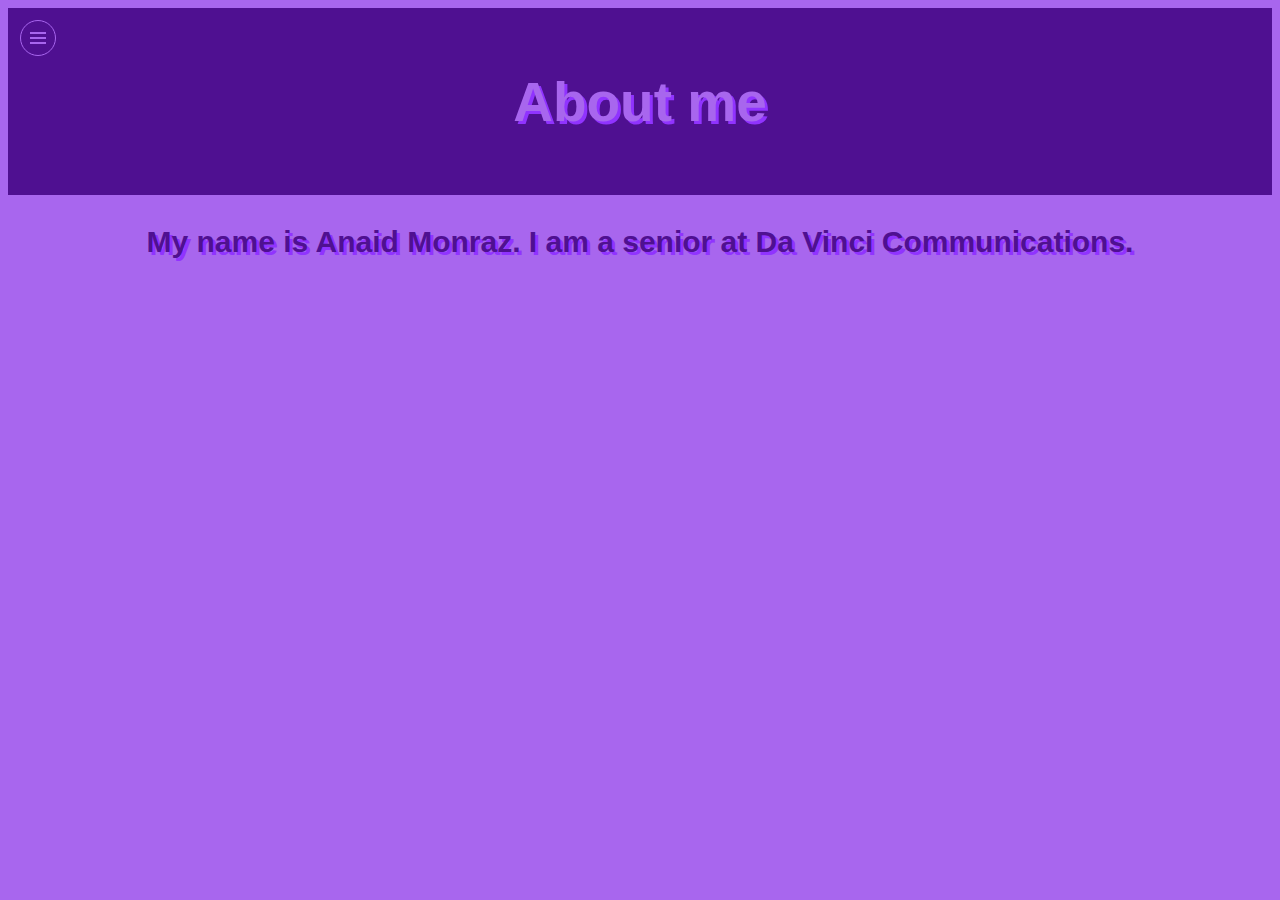
==== am.html @ 91956665 "Create am.html" ====
<html>
  <head>
  </head>
  <body>
    <link rel="stylesheet" type="text/css" href="index.css">
	 <script src="index.js" type="text/javascript"></script>
	  <!-- http://demos.uilang.com/hamburger-menu/ -->
	  <!-- below is code for hamburger-->
<a href=#>
  <span></span>
  <span></span>
  <span></span>
</a>

<nav>
<ul>
	<a href="cs.html"><li>Computer Science</li></a>
	<a href="sp.html"><li>Senior Project</li></a>
	<a href="am.html">><li>About Me</li></a>
	<a href="contact.html"><li>Contact</li></a>
</ul>
	  </nav>

<code>
  clicking on "a" toggles class "open" on "a"
</code>
	  <div id="header"; background-image="header1.jpg">
	  <h2>About me</h2>
		  </div>
    <h3>My name is Anaid Monraz. I am a senior at Da Vinci Communications.</h3>
	  <div id="section">
		 <p></p></div>
  </body>
</html>
---- index.css ----
body{
background-color: #a866ee;
}
h1{
  text-align: center;
  color: #a866ee;
  font-family: "Comic Sans MS", cursive, sans-serif;
  font-size: 100px;
  text-shadow: 4px 4px #9033FF;
}
h2{
  text-align: center;
  color: #a866ee;
  font-family: "Comic Sans MS", cursive, sans-serif;
  font-size: 55px;
  text-shadow: 3px 3px #9033FF;
}
h3{
  text-align: center;
  color: #4f1091;
  font-family: "Comic Sans MS", cursive, sans-serif;
  font-size: 30px;
  text-shadow: 3px 3px #9033FF;
}
li {
	list-style: none;
	font-weight: bold;
	color: #a866ee;
	text-shadow: 2px 2px black;
	font-size: 20px;
}
p{
  text-align: center;
  color: #4f1091;
  font-family: "Comic Sans MS", cursive, sans-serif
}
#header{
  background-color: #4f1091;
  text-align: center;
  padding: 16px;
}
#section{
  width: 1225px;
  padding: 0px;
}
.photo{
  vertical-align: middle
}
/* http://demos.uilang.com/hamburger-menu/style.css */
/*CSS from this website http://codepen.io/atelierbram/pen/bHlBD*/
a {
  position: absolute;
  top: 20px;
  left: 20px;
  z-index: 1;
  width: 36px;
  height: 36px;
  box-sizing: border-box;
  padding: 11px 0 0 9px;
  border-radius: 50%;
  border: 1px solid #a866ee;
  tap-highlight-color: transparent;
}
/*background is rgb(0,40,60)*/
span {
  display: block;
  width: 16px;
  height: 2px;
  background: #a866ee;
  transition: .7s;
  pointer-events: none;
}
span:nth-child(2) {
  margin: 3px 0;
}
/*when clicked border changes purple*/
.open {
  border-color: #a866ee;
}
.open span {
  background: #a866ee;
}
.open :first-child {
  transform: translateY(5px) rotate(-45deg);
}
.open :nth-child(2) {
  transform: rotate(-45deg);
  opacity: 0;
}
.open :last-child {
  transform: translateY(-5px) rotate(-135deg);
}
/*background was rgb(0,40,60)*/
nav {
  position: absolute;
  width: 220px;
  top: 0;
  bottom: 0;
  left: 0;
  background: #4f1091;
  transform: translateX(-100%);
  transition: .5s;
}
.open + nav {
  transform: none;
}
/*color transparent*/
code {
  color: #a866ee;
  font-size: 0;
}
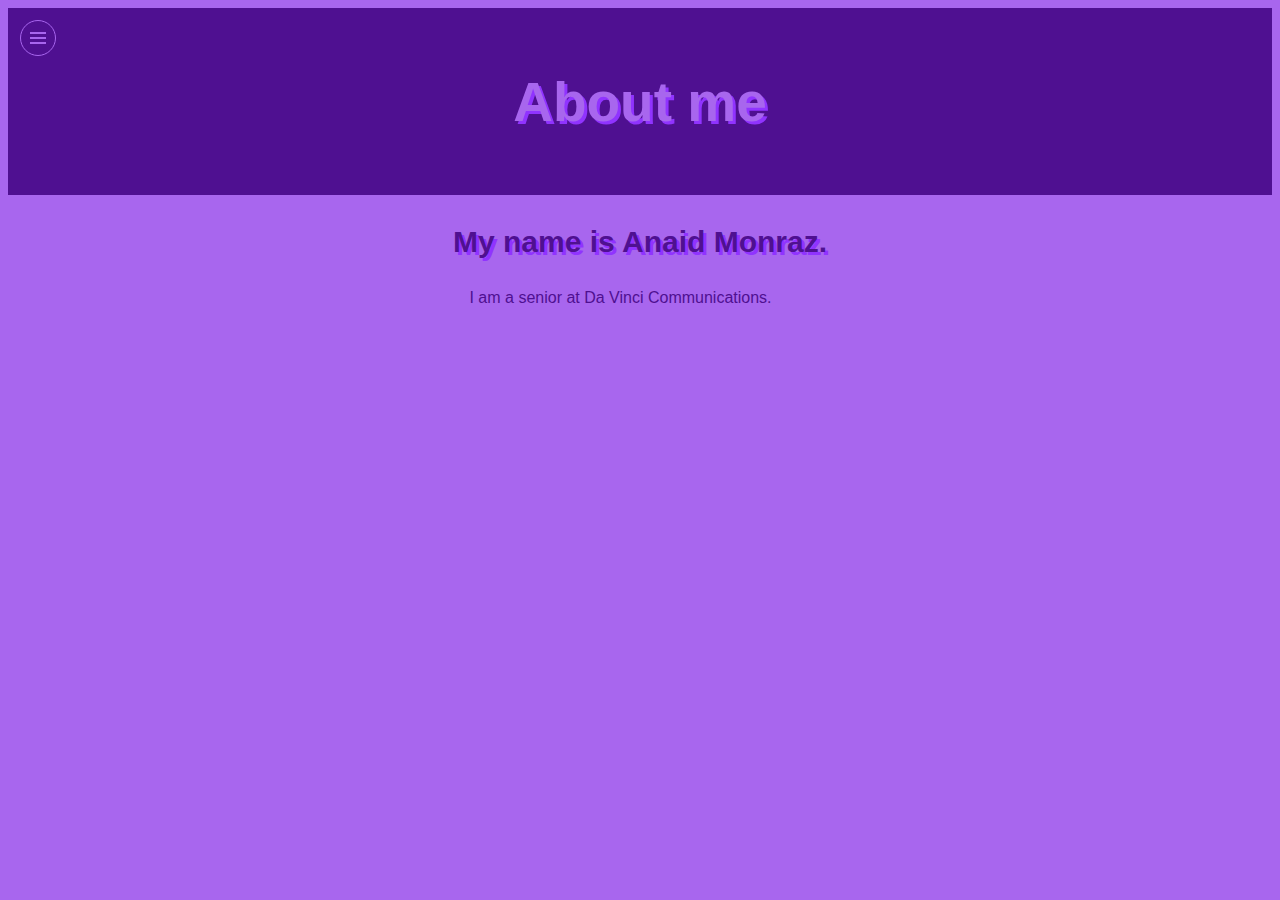
==== commit 6cdd8753: "Update am.html" ====
--- a/am.html
+++ b/am.html
@@ -27,8 +27,8 @@
 	  <div id="header"; background-image="header1.jpg">
 	  <h2>About me</h2>
 		  </div>
-    <h3>My name is Anaid Monraz. I am a senior at Da Vinci Communications.</h3>
+    <h3>My name is Anaid Monraz.</h3>
 	  <div id="section">
-		 <p></p></div>
+		 <p>I am a senior at Da Vinci Communications.</p></div>
   </body>
 </html>
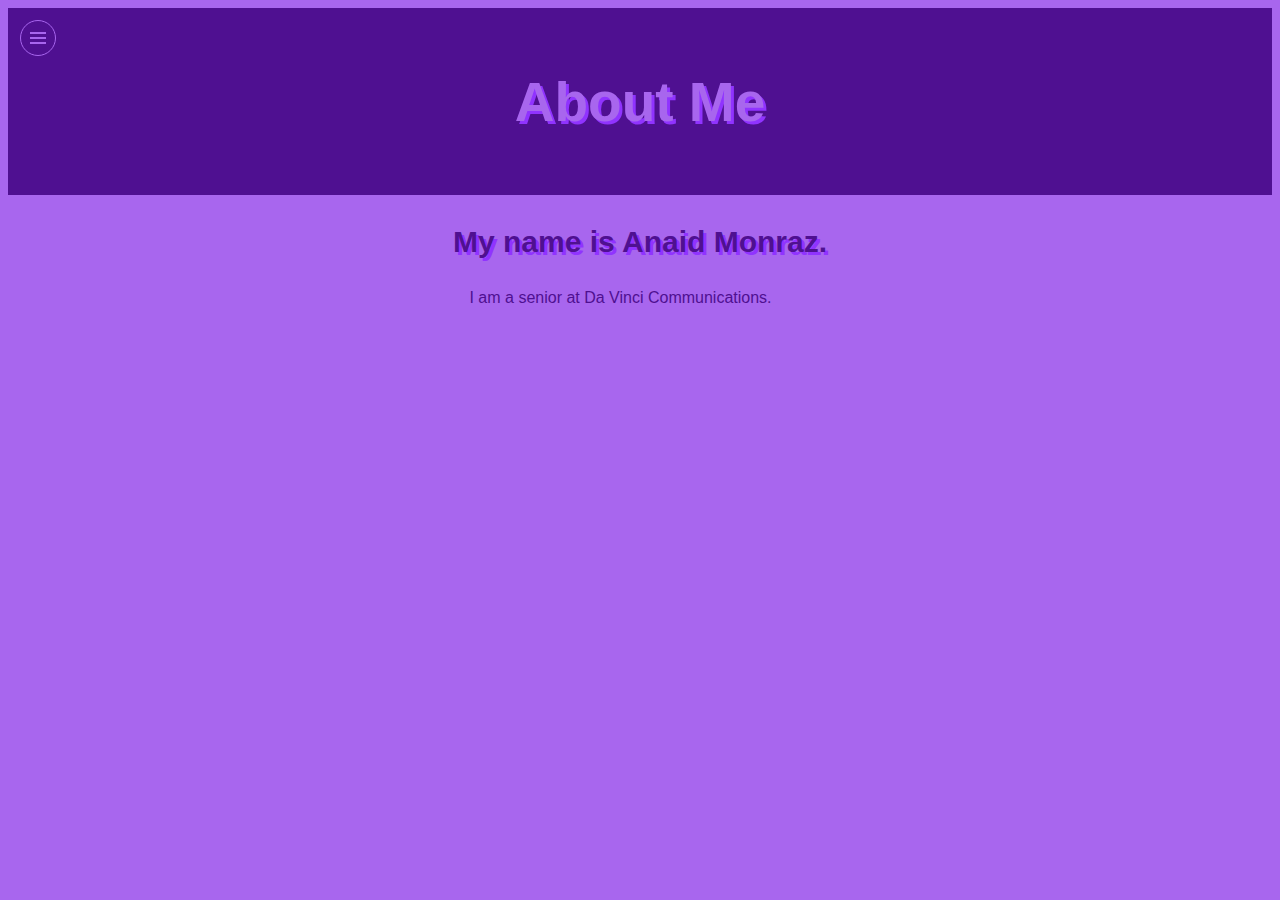
==== commit d2eccd6d: "Update am.html" ====
--- a/am.html
+++ b/am.html
@@ -25,7 +25,7 @@
   clicking on "a" toggles class "open" on "a"
 </code>
 	  <div id="header"; background-image="header1.jpg">
-	  <h2>About me</h2>
+	  <h2>About Me</h2>
 		  </div>
     <h3>My name is Anaid Monraz.</h3>
 	  <div id="section">
